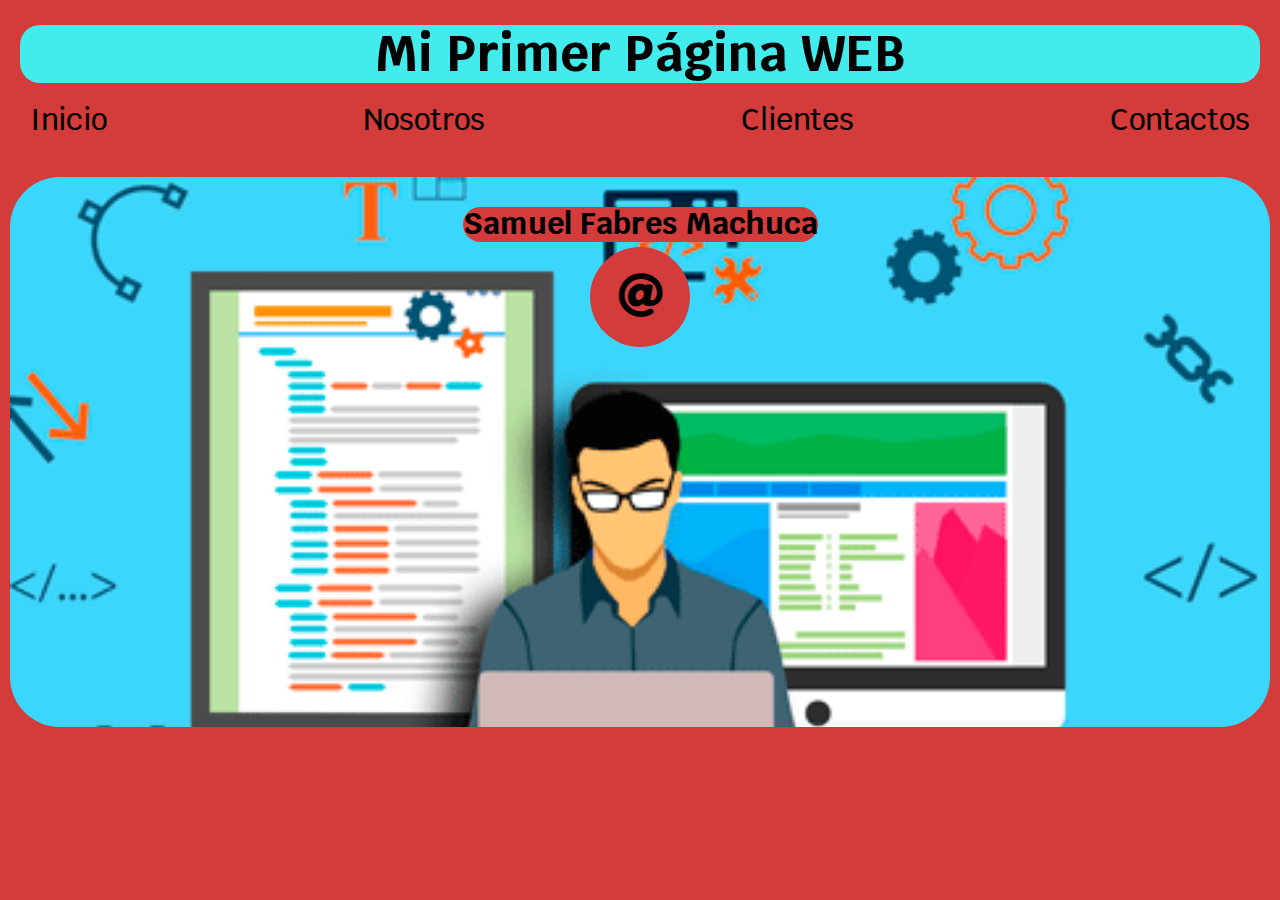
==== index.html @ af867e9d "inicial" ====
<!DOCTYPE html>
<html lang="en">

<head>
    <meta charset="UTF-8">
    <meta http-equiv="X-UA-Compatible" content="IE=edge">
    <meta name="viewport" content="width=device-width, initial-scale=1.0">
    <title>Análisis, Diseño y Desarrollo de Aplicaciones WEB</title>
    <link rel="stylesheet" href="css/normalize.css">
    <link rel="stylesheet" href="css/all.min.css">
    <link href="https://fonts.googleapis.com/css2?family=Krub:wght@400;500;700&display=swap" rel="stylesheet">
    <link rel="stylesheet" href="css/estilos.css">
</head>

<body>
    <header class="cabecera">
        <h1 class="titulo">Mi Primer Página WEB</h1>
        
        <div class="nav-bg">
            <nav class="menu-principal">
                <a href="index.html">Inicio</a>
                <a href="nosotros.html">Nosotros</a>
                <a href="#">Clientes</a>
                <a href="#">Contactos</a>
            </nav>
        </div>
    </header>
    
    <section class="hero sombra">
        <section class="servicio">
            <h3>Samuel Fabres Machuca</h3>
            <div class="icono">
                <span style="font-size: 45px; color:#000;">
                    <i class="fas fa-at"></i>
                </span>
            </div>
        </section>
        <div class="contenido-hero">
            

        </div>
    </section>
</body>

</html>
---- css/estilos.css ----
:root{
    --blanco: #fff;
    --black: rgb(0, 0, 0);
    --primario: #b2e292;
    --secundario: #d43b3b;
    --titulo: #43ecec;
}
html{
    font-size: 62.5%;
    box-sizing: border-box;
}
*,*::before, *::after{
    box-sizing: inherit;
}
body{
    justify-content: center;
    font-size: 16px;
    font-family: 'Krub', sans-serif;
    background-color: var(--secundario);
}
.titulo{
    text-align: center;
    background-color: var(--titulo);
    color: black;
    font-size: 5rem;
    border-radius: 2rem;
    margin-top: .5rem;
    margin-bottom: 1rem;
    
}

.cabecera{
    align-items: center;
    justify-content: center;
    margin-bottom: 1rem;
    background-color:var(--secundario);
    padding: 2rem;
    
}
.nav-bg{
    background-color: var(--secundario);
}
.menu-principal{
    display: flex;
    flex-direction: column;
}
@media (min-width: 768px){
    .menu-principal{
        flex-direction: row;
        justify-content: space-between;
    }
}
.menu-principal a{
    display: block;
    text-align: center;
    color: var(--black);
    text-decoration: none;
    font-size: 3rem;
    font-weight: 500;
    font-family: 'Krub', sans-serif;
    padding: 1rem;
    
}
.menu-principal a:hover{
    background-color: var(--titulo);
    border-radius: 5rem;
}
.servicio{
    display: flex;
    flex-direction: column;
    align-items: center;
    
}
.servicio h3{
    background-color: var(--secundario);
    text-align: center;
    font-size: 3rem;
    border-radius: 5rem;
    margin-bottom: .5rem;
}

.icono{
    background-color: var(--secundario);
    height: 10rem;
    width: 10rem;
    border-radius: 50%;
    display: flex;
    justify-content: center;
    align-items: center;
}
.hero {
    background-image: url(../img/desarrollo-web.png);
    background-repeat: no-repeat;
    background-size: cover;
    height: 55rem;
    position: relative;
    border-radius: 5rem;
    margin-top: 1rem;
    margin-right: 1rem;
    margin-left: 1rem;
    margin-bottom: 1rem;
}
.sombra{
    background-color: rgb(0 0 0 / 50%);
}
.contenido-hero{
    position: absolute;
    width: 100%;
    height: 100%;
    display: flex;
    flex-direction: column;
    align-items: center;
    justify-content: center;
    border-radius: 5rem;

}
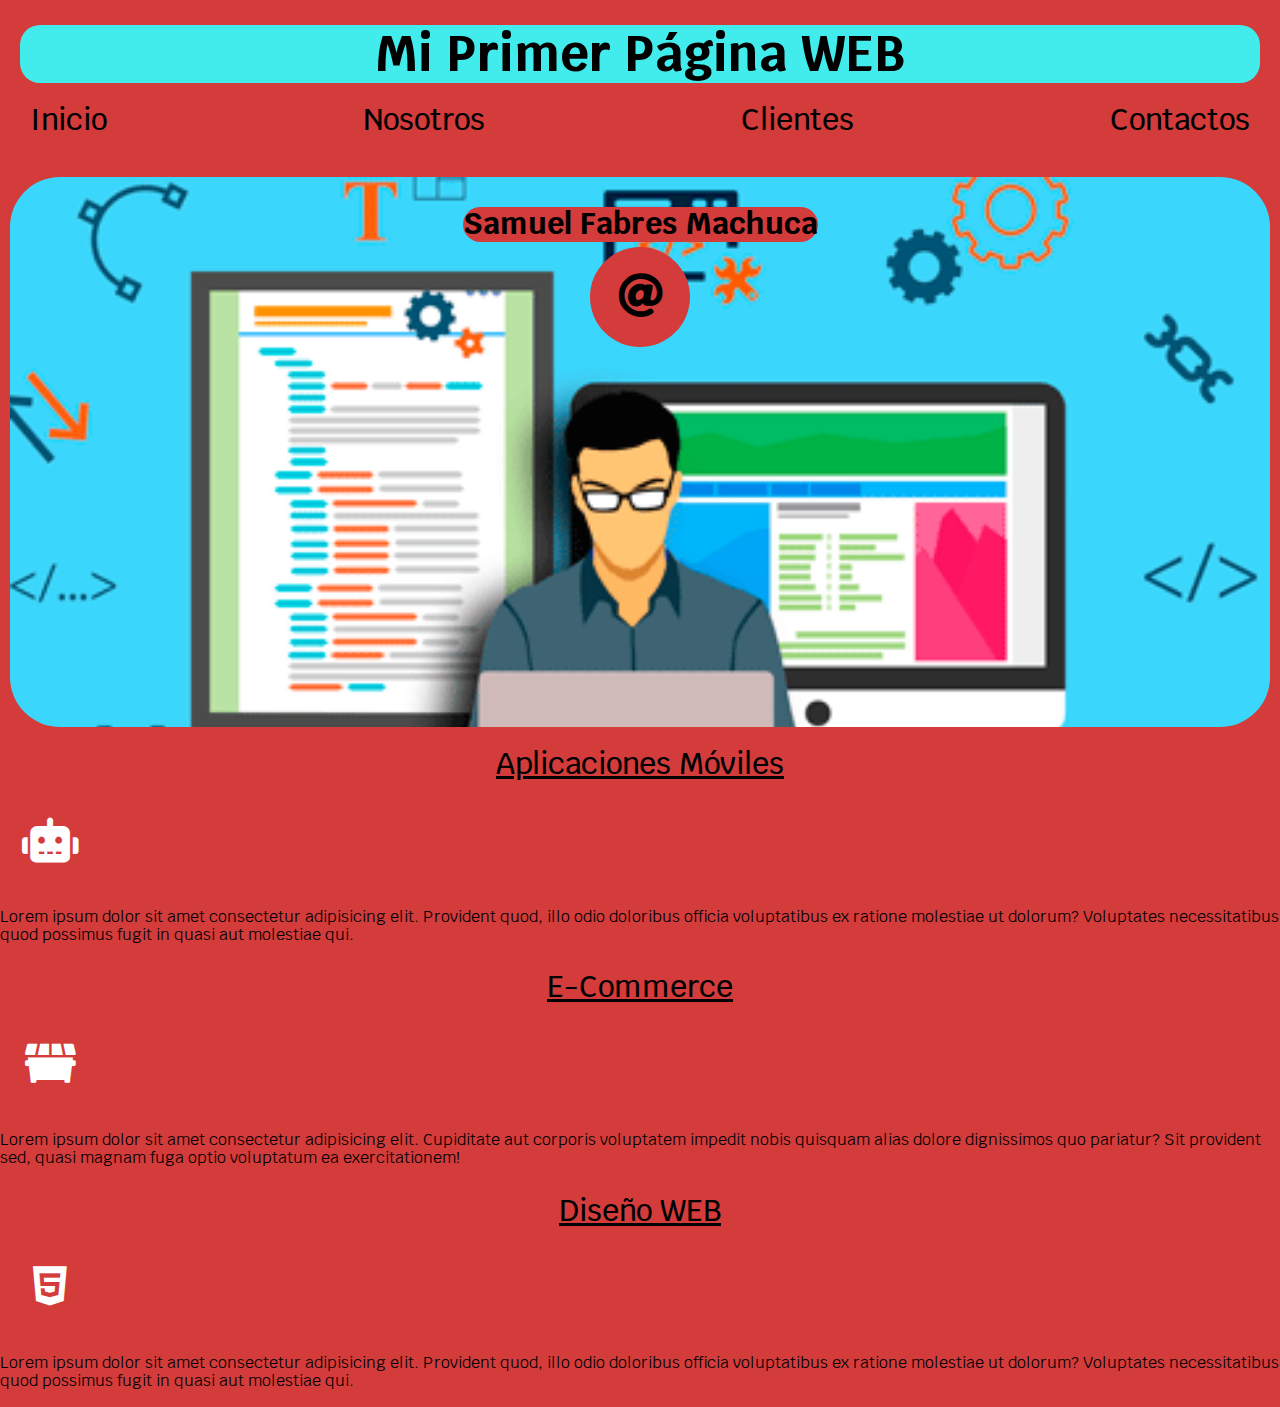
==== commit 8720974a: "avance" ====
--- a/index.html
+++ b/index.html
@@ -40,6 +40,50 @@
 
         </div>
     </section>
+    <!--Contenido servicios-->
+    <div class="contenido-servicios">
+        
+        <section class="servicios">
+            <a href="app-moviles.html">Aplicaciones Móviles</a>
+            <div class="icono">
+                <span style="font-size: 45px; color: #fff;">
+                    <i class="fas fa-robot"></i>
+                </span>
+            </div>
+            <p>Lorem ipsum dolor sit amet consectetur adipisicing elit. Provident quod, illo odio doloribus officia
+                voluptatibus ex ratione molestiae ut dolorum? Voluptates necessitatibus quod possimus fugit in quasi
+                aut
+                molestiae qui.</p>
+        </section>
+        <section class="servicios">
+            <a href="ecommerce.html">E-Commerce</a>
+            <div class="icono">
+                <span style="font-size: 45px; color: #fff;">
+                    <i class="fas fa-dumpster"></i>
+                </span>
+            </div>
+            <p>Lorem ipsum dolor sit amet consectetur adipisicing elit. Cupiditate aut corporis voluptatem impedit
+                nobis
+                quisquam alias dolore dignissimos quo pariatur? Sit provident sed, quasi magnam fuga optio
+                voluptatum ea
+                exercitationem!</p>
+        </section>
+        <section class="servicios">
+            <a href="diseño-web.html">Diseño WEB</a>
+            <div class="icono">
+                <span style="font-size: 45px; color: #fff;">
+                    <i class="fab fa-html5"></i>
+                </span>
+            </div>
+            <p>Lorem ipsum dolor sit amet consectetur adipisicing elit. Provident quod, illo odio doloribus officia
+                voluptatibus ex ratione molestiae ut dolorum? Voluptates necessitatibus quod possimus fugit in quasi
+                aut
+                molestiae qui.</p>
+        </section>
+
+
+
+    </div>
 </body>
 
 </html>--- a/css/estilos.css
+++ b/css/estilos.css
@@ -114,4 +114,17 @@
     border-radius: 5rem;
 
 }
+.servicios a{
+    display: block;
+    text-align: center;
+    color: var(--black);
+    font-size: 3rem;
+    font-weight: 500;
+    font-family: 'Krub', sans-serif;
+    padding: 1rem;
+}
+.servicios a:hover{
+    background-color: var(--titulo);
+    border-radius: 5rem;
+}
 
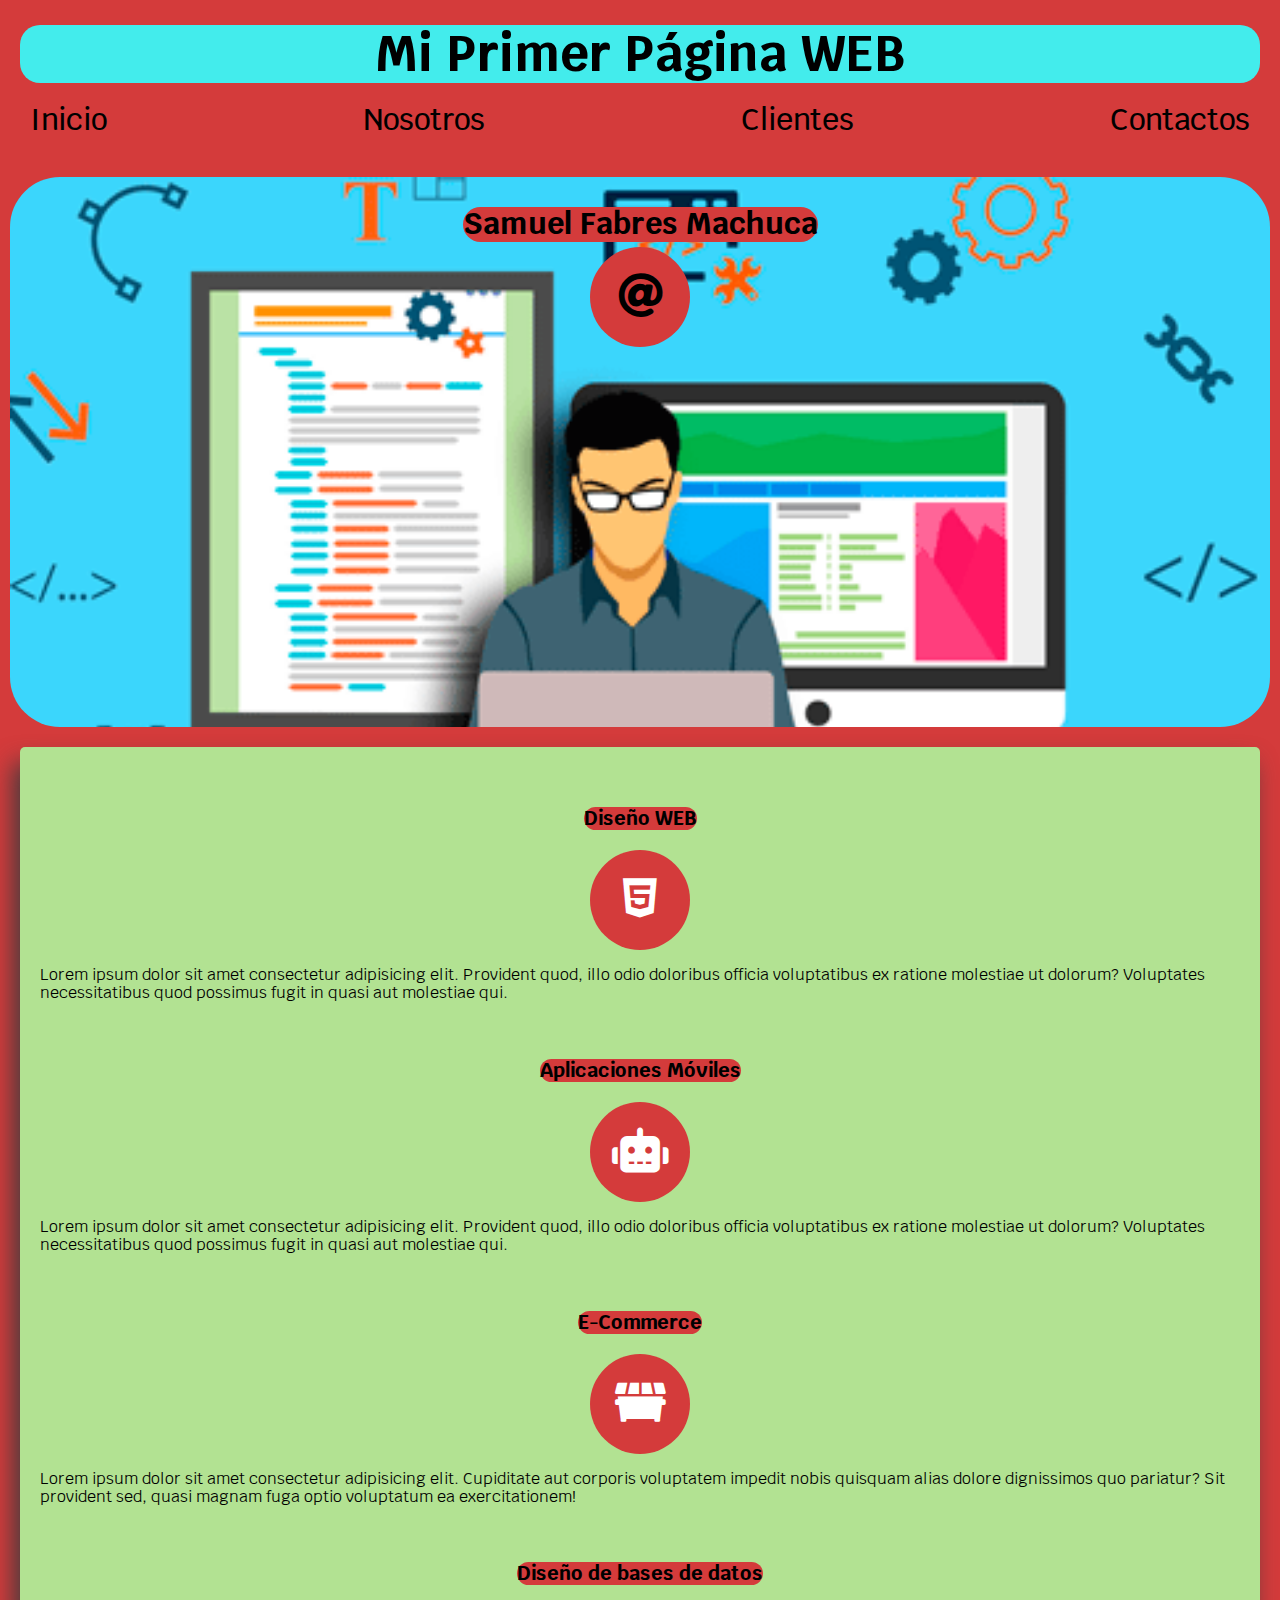
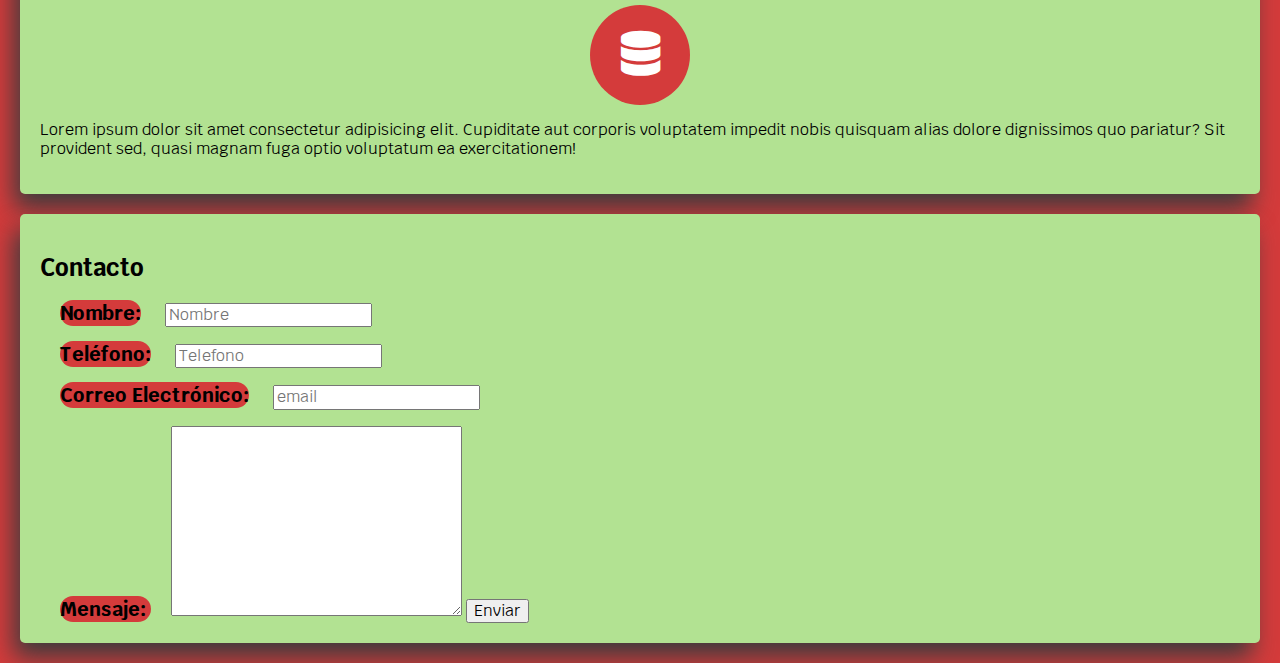
==== commit 9f23f0b2: "avance" ====
--- a/index.html
+++ b/index.html
@@ -15,7 +15,7 @@
 <body>
     <header class="cabecera">
         <h1 class="titulo">Mi Primer Página WEB</h1>
-        
+
         <div class="nav-bg">
             <nav class="menu-principal">
                 <a href="index.html">Inicio</a>
@@ -25,7 +25,7 @@
             </nav>
         </div>
     </header>
-    
+
     <section class="hero sombra">
         <section class="servicio">
             <h3>Samuel Fabres Machuca</h3>
@@ -36,15 +36,26 @@
             </div>
         </section>
         <div class="contenido-hero">
-            
+
 
         </div>
     </section>
     <!--Contenido servicios-->
-    <div class="contenido-servicios">
-        
+    <div class="contenido-servicios borde">
         <section class="servicios">
-            <a href="app-moviles.html">Aplicaciones Móviles</a>
+            <a class="boton" href="disenho-web.html">Diseño WEB</a>
+            <div class="icono">
+                <span style="font-size: 45px; color: #fff;">
+                    <i class="fab fa-html5"></i>
+                </span>
+            </div>
+            <p>Lorem ipsum dolor sit amet consectetur adipisicing elit. Provident quod, illo odio doloribus officia
+                voluptatibus ex ratione molestiae ut dolorum? Voluptates necessitatibus quod possimus fugit in quasi
+                aut
+                molestiae qui.</p>
+        </section>
+        <section class="servicios">
+            <a class="boton" href="app-moviles.html">Aplicaciones Móviles</a>
             <div class="icono">
                 <span style="font-size: 45px; color: #fff;">
                     <i class="fas fa-robot"></i>
@@ -56,7 +67,7 @@
                 molestiae qui.</p>
         </section>
         <section class="servicios">
-            <a href="ecommerce.html">E-Commerce</a>
+            <a class="boton" href="ecommerce.html">E-Commerce</a>
             <div class="icono">
                 <span style="font-size: 45px; color: #fff;">
                     <i class="fas fa-dumpster"></i>
@@ -69,20 +80,40 @@
                 exercitationem!</p>
         </section>
         <section class="servicios">
-            <a href="diseño-web.html">Diseño WEB</a>
+            <a class="boton" href="disenho-bases-de-datos.html">Diseño de bases de datos</a>
             <div class="icono">
                 <span style="font-size: 45px; color: #fff;">
-                    <i class="fab fa-html5"></i>
+                    <i class="fas fa-database"></i>
                 </span>
             </div>
-            <p>Lorem ipsum dolor sit amet consectetur adipisicing elit. Provident quod, illo odio doloribus officia
-                voluptatibus ex ratione molestiae ut dolorum? Voluptates necessitatibus quod possimus fugit in quasi
-                aut
-                molestiae qui.</p>
+            <p>Lorem ipsum dolor sit amet consectetur adipisicing elit. Cupiditate aut corporis voluptatem impedit
+                nobis
+                quisquam alias dolore dignissimos quo pariatur? Sit provident sed, quasi magnam fuga optio
+                voluptatum ea
+                exercitationem!</p>
         </section>
+    </div>
+    <div>
 
+        <form action="#" method="POST">
+            <div class="contacto borde">
+                <h2>Contacto</h2>
 
+                <label class="datos">Nombre:</label>
+                <input type="text" name="nombre" placeholder="Nombre" required>
+                <p></p>
+                <label class="datos">Teléfono:</label>
+                <input type="tel" name="Telefono" placeholder="Telefono" required>
+                <p></p>
+                <label class="datos">Correo Electrónico:</label>
+                <input type="mail" name="email" placeholder="email" required>
+                <p></p>
+                <label class="datos">Mensaje: </label>
+                <textarea name="mensaje" id="mensaje" cols="30" rows="10"></textarea>
+                <input type="submit" value="Enviar">
+            </div>
 
+        </form>
     </div>
 </body>
 
--- a/css/estilos.css
+++ b/css/estilos.css
@@ -51,6 +51,7 @@
     }
 }
 .menu-principal a{
+    border-radius: 5rem;
     display: block;
     text-align: center;
     color: var(--black);
@@ -62,7 +63,7 @@
     
 }
 .menu-principal a:hover{
-    background-color: var(--titulo);
+    background-color: var(--primario);
     border-radius: 5rem;
 }
 .servicio{
@@ -79,7 +80,7 @@
     margin-bottom: .5rem;
 }
 
-.icono{
+.servicio .icono{
     background-color: var(--secundario);
     height: 10rem;
     width: 10rem;
@@ -112,19 +113,68 @@
     align-items: center;
     justify-content: center;
     border-radius: 5rem;
+    margin-bottom: 1rem;
 
 }
-.servicios a{
-    display: block;
+.contenido-servicios{
+    margin: 2rem;
+    border-radius: 5rem;
+}
+.borde{
+    -webkit-box-shadow: -7px 15px 24px -1px rgba(61,59,61,1);
+    -moz-box-shadow: -7px 15px 24px -1px rgba(61,59,61,1);
+    box-shadow: -7px 15px 24px -1px rgba(61,59,61,1);
+    background-color: var(--primario);
+    padding: 2rem;
+    border-radius: .5rem;
+}
+.servicios{
+    border-radius: 5rem;
+    display: flex;
+    flex-direction: column;
+    align-items: center;
+    margin-top: 2rem;
+}
+.servicios .boton{
+    background-color: var(--secundario);
+    color: var(--black);
+    font-size: 2rem;
+    border-radius: 5rem;
+    text-decoration: none;
+    font-weight: bold;
     text-align: center;
-    color: var(--black);
-    font-size: 3rem;
-    font-weight: 500;
-    font-family: 'Krub', sans-serif;
-    padding: 1rem;
+    margin: 2rem;
 }
-.servicios a:hover{
-    background-color: var(--titulo);
+.servicios .boton:hover{
+    background-color: var(--primario);
+    border-radius: 5rem;
+}
+@media (min-width: 768px){
+    .boton{
+        width: auto;
+    }
+}
+.servicios .icono{
+    background-color: var(--secundario);
+    height: 10rem;
+    width: 10rem;
+    border-radius: 50%;
+    display: flex;
+    justify-content: center;
+    align-items: center;
+    text-align: center;
+}
+
+.contacto{
+    margin: 2rem;
+}
+.contacto .datos{
+    font-size: 2rem;
+    font-weight: bold;
+    margin: 2rem;
+    text-align: center;
+    justify-content: center;
+    background-color: var(--secundario);
     border-radius: 5rem;
 }
 
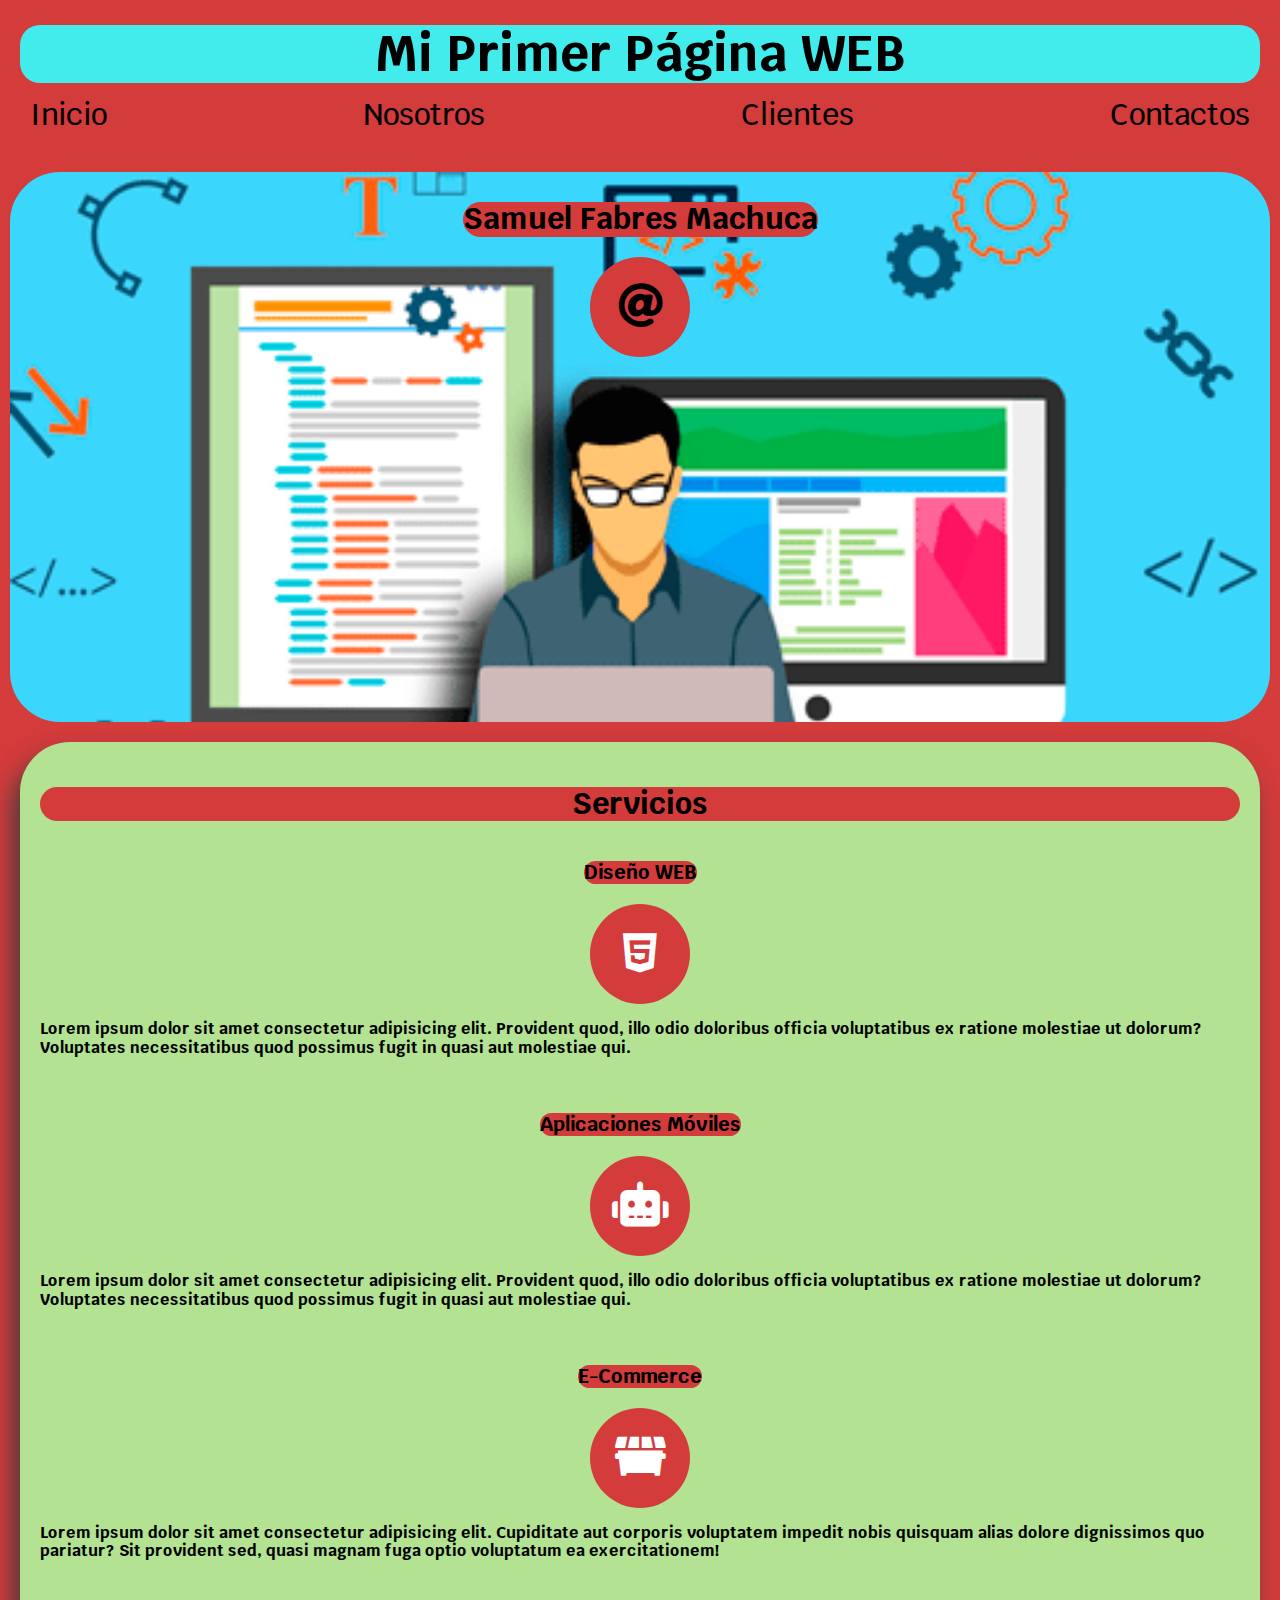
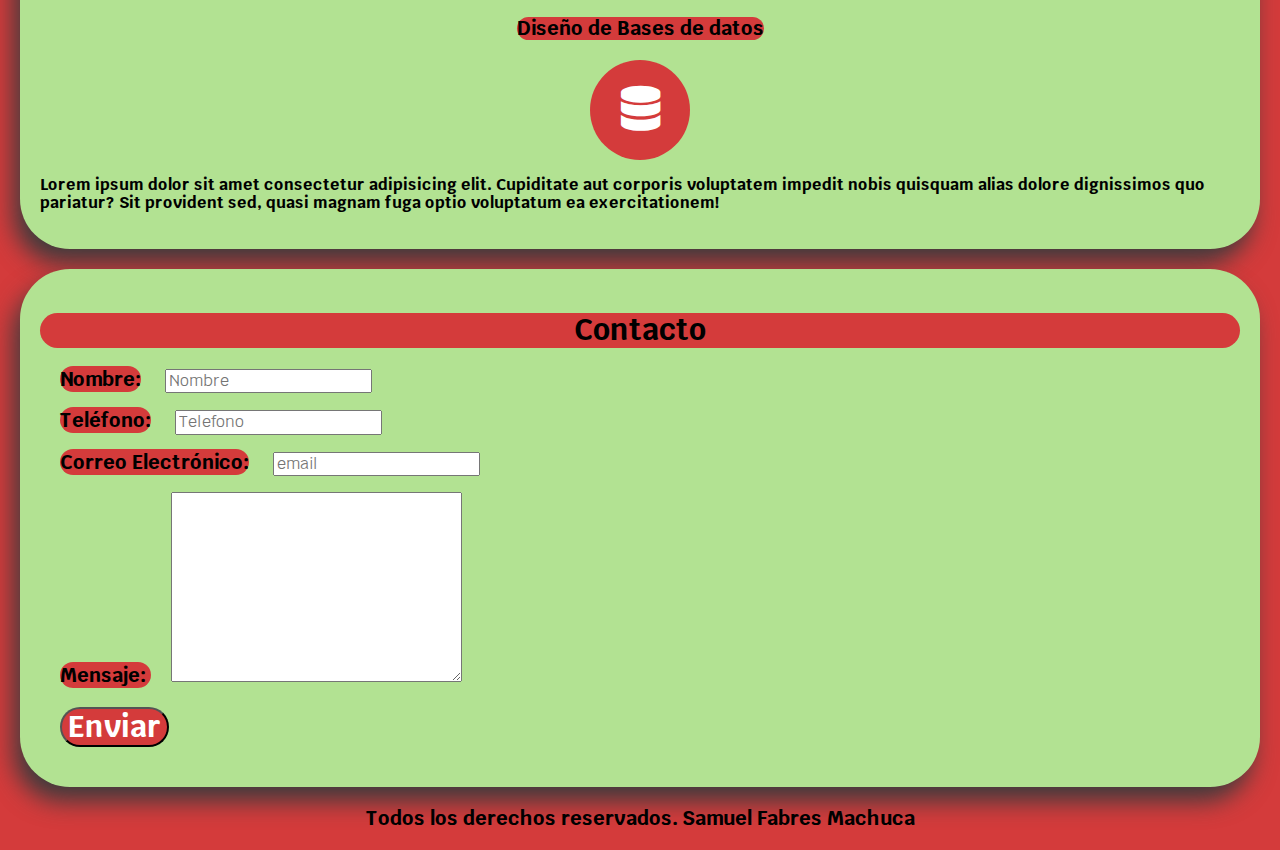
==== commit 406ce616: "avance2" ====
--- a/index.html
+++ b/index.html
@@ -27,7 +27,7 @@
     </header>
 
     <section class="hero sombra">
-        <section class="servicio">
+        <section class="presentacion">
             <h3>Samuel Fabres Machuca</h3>
             <div class="icono">
                 <span style="font-size: 45px; color:#000;">
@@ -35,13 +35,10 @@
                 </span>
             </div>
         </section>
-        <div class="contenido-hero">
-
-
-        </div>
     </section>
     <!--Contenido servicios-->
     <div class="contenido-servicios borde">
+        <h2>Servicios</h2>
         <section class="servicios">
             <a class="boton" href="disenho-web.html">Diseño WEB</a>
             <div class="icono">
@@ -80,7 +77,7 @@
                 exercitationem!</p>
         </section>
         <section class="servicios">
-            <a class="boton" href="disenho-bases-de-datos.html">Diseño de bases de datos</a>
+            <a class="boton" href="disenho-bases-de-datos.html">Diseño de Bases de datos</a>
             <div class="icono">
                 <span style="font-size: 45px; color: #fff;">
                     <i class="fas fa-database"></i>
@@ -110,11 +107,16 @@
                 <p></p>
                 <label class="datos">Mensaje: </label>
                 <textarea name="mensaje" id="mensaje" cols="30" rows="10"></textarea>
-                <input type="submit" value="Enviar">
+                <div>
+                    <input class="boton-enviar" type="submit" value="Enviar">
+                </div>
             </div>
 
         </form>
     </div>
+    <footer class="pie-pagina">
+        <p>Todos los derechos reservados. Samuel Fabres Machuca</p>
+    </footer>
 </body>
 
 </html>--- a/css/estilos.css
+++ b/css/estilos.css
@@ -12,6 +12,18 @@
 *,*::before, *::after{
     box-sizing: inherit;
 }
+h2, h3{
+    background-color: var(--secundario);
+    text-align: center;
+    font-size: 3rem;
+    border-radius: 5rem;
+    margin-bottom: 2rem;
+}
+@media (min-width: 768px){
+    h2{
+        width: auto;
+    }
+}
 body{
     justify-content: center;
     font-size: 16px;
@@ -25,7 +37,7 @@
     font-size: 5rem;
     border-radius: 2rem;
     margin-top: .5rem;
-    margin-bottom: 1rem;
+    margin-bottom: .5rem;
     
 }
 
@@ -66,21 +78,13 @@
     background-color: var(--primario);
     border-radius: 5rem;
 }
-.servicio{
-    display: flex;
-    flex-direction: column;
-    align-items: center;
-    
-}
-.servicio h3{
-    background-color: var(--secundario);
-    text-align: center;
-    font-size: 3rem;
-    border-radius: 5rem;
-    margin-bottom: .5rem;
-}
-
-.servicio .icono{
+.presentacion{
+    display: flex;
+    flex-direction: column;
+    align-items: center;
+    
+}
+.presentacion .icono{
     background-color: var(--secundario);
     height: 10rem;
     width: 10rem;
@@ -101,6 +105,18 @@
     margin-left: 1rem;
     margin-bottom: 1rem;
 }
+.hero2 {
+    background-image: url(../img/app-moviles.jpeg);
+    background-repeat: no-repeat;
+    background-size: cover;
+    height: 55rem;
+    position: relative;
+    border-radius: 5rem;
+    margin-top: 1rem;
+    margin-right: 1rem;
+    margin-left: 1rem;
+    margin-bottom: 1rem;
+}
 .sombra{
     background-color: rgb(0 0 0 / 50%);
 }
@@ -118,7 +134,6 @@
 }
 .contenido-servicios{
     margin: 2rem;
-    border-radius: 5rem;
 }
 .borde{
     -webkit-box-shadow: -7px 15px 24px -1px rgba(61,59,61,1);
@@ -126,10 +141,9 @@
     box-shadow: -7px 15px 24px -1px rgba(61,59,61,1);
     background-color: var(--primario);
     padding: 2rem;
-    border-radius: .5rem;
+    border-radius: 5rem;
 }
 .servicios{
-    border-radius: 5rem;
     display: flex;
     flex-direction: column;
     align-items: center;
@@ -164,9 +178,13 @@
     align-items: center;
     text-align: center;
 }
+.servicios p{
+    font-weight: bold;
+}
 
 .contacto{
     margin: 2rem;
+    border-radius: 5rem;
 }
 .contacto .datos{
     font-size: 2rem;
@@ -176,5 +194,22 @@
     justify-content: center;
     background-color: var(--secundario);
     border-radius: 5rem;
-}
-
+    
+}
+.contacto .boton-enviar{
+    color: white;
+    font-size: 3rem;
+    font-weight: bold;
+    margin: 2rem;
+    text-align: center;
+    justify-content: center;
+    background-color: var(--secundario);
+    border-radius: 5rem;
+}
+.pie-pagina p{
+    font-size: 2rem;
+    text-align: center;
+    font-weight: bold;
+}
+
+
